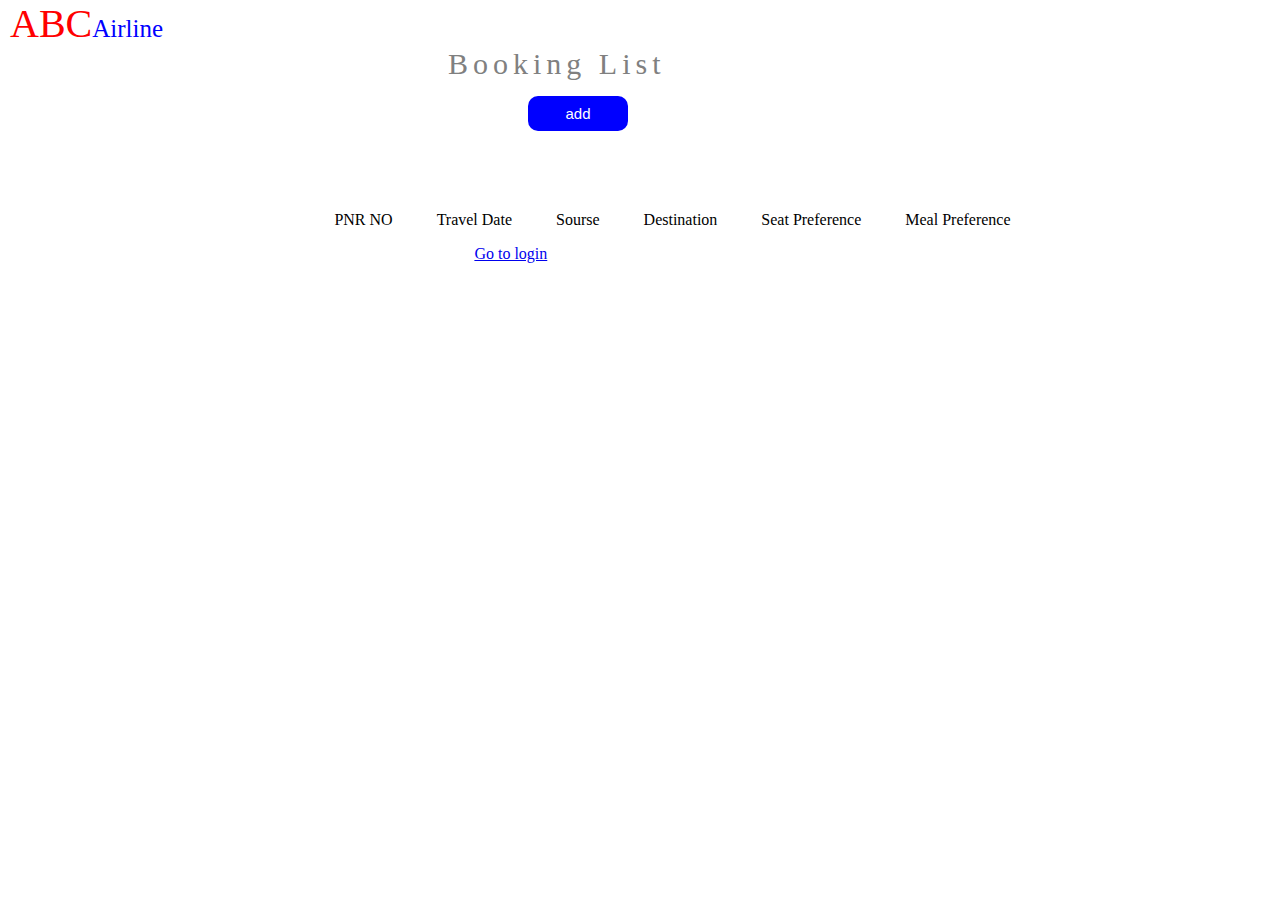
==== bookingList.html @ e1d8e0e2 "Initial commit" ====
<!DOCTYPE html>
<html lang="en">
<head>
    <link rel="stylesheet" href="style.css">
    <meta charset="UTF-8">
    <meta http-equiv="X-UA-Compatible" content="IE=edge">
    <meta name="viewport" content="width=device-width, initial-scale=1.0">
    <title>Booking List</title>
</head>
<body>
    <div id="a">
        <label class="big">ABC<label id="small">Airline</label></label> 
    
    </div>
    <div id="aa">
            <label id="heading">Booking List</label>
            <br>
            <button onclick="push()" class="btn">add</button>
    </div>
            <div id="b" style="margin:5% 0% 0% 23%; width:900px;">
                <!-- <table>
        <tr><td> -->
                <ul id="pnr">
            <li>PNR NO</li>
        </ul>
    <!-- </td>    <td> -->
        <ul id="trvaleDate">
            <li>Travel Date</li>
        </ul> 
    <!-- </td><td> -->
        <ul id="source">
            <li>Sourse</li>
        </ul> 
    <!-- </td><td>    -->
        <ul id="destination">
            <li>Destination</li>
        </ul>
    <!-- </td><td>         -->
        <ul id="seatPreference">
        <li>Seat Preference</li>
        </ul> 
    <!-- </td><td> -->
    
        <ul id="mealPreference">
            <li>Meal Preference</li>
        </ul>
    <!-- </td></tr>
    </table> -->
      <br>
        <a href="login.html" style="margin-left: 20%;">Go to login </a>
    </div>
        <script src="abc.js"></script>
    
</body>
</html>
---- style.css ----
#a{
    margin-left: 10px;
    margin-top:0px ;
}

body{

    margin:0px;
    padding: 0px;
}
.big{
    color:red;
    margin: 0px;
    font-size: 40px;
}
#small{
    font-size: 25px;
    margin-right: 73%;
    color:blue;
}
#book{
    margin-left:43%;
     
}

.separator{
    margin-right: 10px;
    margin-left: 10px;
}
#b{
    margin-left:37%;
    width:500px;
    height: 450px;
    margin-right:20%;
    margin-top: 5%;
}
#bphome{
    margin-left:35%;
    width:500px;
    margin-right:20%;
    margin-top: 1%;
    margin-bottom: 32.5%;
}
#title{
    color:brown;
    /* text-align:center; */
    margin-left:20%;
    font-size: 25px;
    letter-spacing: 2px;

}
.confirm{
    color:green;
    margin-left: 10%;
}
.unp{
    width:150px;
    display: inline-block;
    margin-top: 20px;
}

.btn{
    margin-top: 15px;
    margin-left: 80px;
    height: 35px;
    width:100px;
    background-color: blue;
    font-weight: solid;
    color:white;
    font-size: 15px;
    /* outline: 0px; */
    border-radius: 10px;
    border:0px;
}
.btn:hover{
    background-color: rgb(0, 3, 18);
}

.input{
    height: 25px;
    border: solid 2px;
}
.star{
    color:red;
    margin-left:5px;
}
.msg{
    margin-left:155px ;
    color:red;
    
}
#heading{
   margin-bottom: 10px; 
   font-size: 30px;
   color:grey;
   font-weight:solid;
   letter-spacing:5px;
   
}
#aa{
    
    margin-left:35% ;
}
#c{
    float: left;
}
.error{
    color:red;
    margin-left: 5%;
}
ul{
    display: inline-block;
    list-style-type: none;
}
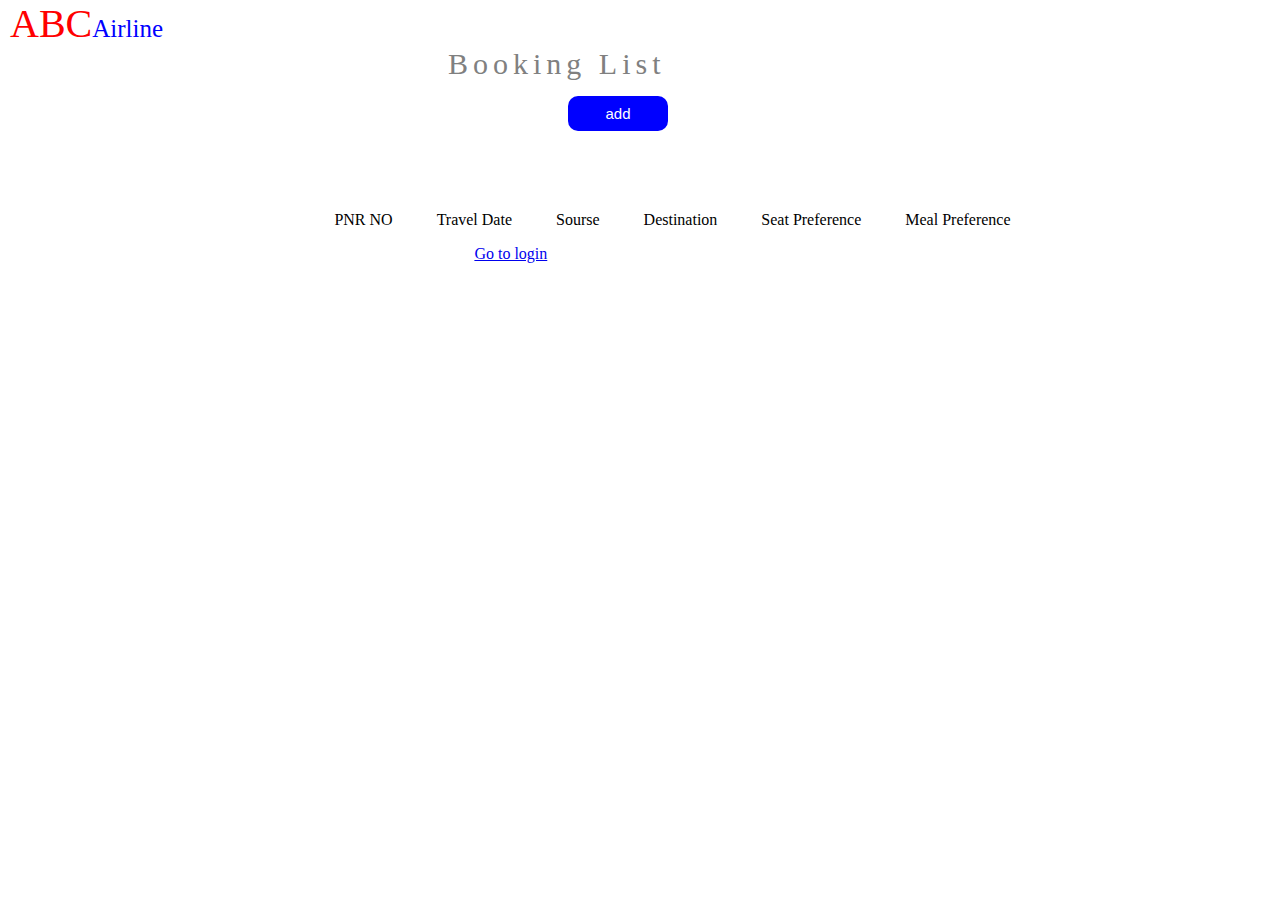
==== commit 64296558: "edited file name" ====
--- a/bookingList.html
+++ b/bookingList.html
@@ -1,5 +1,6 @@
 <!DOCTYPE html>
 <html lang="en">
+
 <head>
     <link rel="stylesheet" href="style.css">
     <meta charset="UTF-8">
@@ -7,49 +8,51 @@
     <meta name="viewport" content="width=device-width, initial-scale=1.0">
     <title>Booking List</title>
 </head>
+
 <body>
     <div id="a">
-        <label class="big">ABC<label id="small">Airline</label></label> 
-    
+        <label class="big">ABC<label id="small">Airline</label></label>
+
     </div>
     <div id="aa">
-            <label id="heading">Booking List</label>
-            <br>
-            <button onclick="push()" class="btn">add</button>
+        <label id="heading">Booking List</label>
+        <br>
+        <button onclick="push()" class="btn">add</button>
     </div>
-            <div id="b" style="margin:5% 0% 0% 23%; width:900px;">
-                <!-- <table>
+    <div id="b" style="margin:5% 0% 0% 23%; width:900px;">
+        <!-- <table>
         <tr><td> -->
-                <ul id="pnr">
+        <ul id="pnr">
             <li>PNR NO</li>
         </ul>
-    <!-- </td>    <td> -->
+        <!-- </td>    <td> -->
         <ul id="trvaleDate">
             <li>Travel Date</li>
-        </ul> 
-    <!-- </td><td> -->
+        </ul>
+        <!-- </td><td> -->
         <ul id="source">
             <li>Sourse</li>
-        </ul> 
-    <!-- </td><td>    -->
+        </ul>
+        <!-- </td><td>    -->
         <ul id="destination">
             <li>Destination</li>
         </ul>
-    <!-- </td><td>         -->
+        <!-- </td><td>         -->
         <ul id="seatPreference">
-        <li>Seat Preference</li>
-        </ul> 
-    <!-- </td><td> -->
-    
+            <li>Seat Preference</li>
+        </ul>
+        <!-- </td><td> -->
+
         <ul id="mealPreference">
             <li>Meal Preference</li>
         </ul>
-    <!-- </td></tr>
+        <!-- </td></tr>
     </table> -->
-      <br>
+        <br>
         <a href="login.html" style="margin-left: 20%;">Go to login </a>
     </div>
-        <script src="abc.js"></script>
-    
+    <script src="abc.js"></script>
+
 </body>
+
 </html>--- a/style.css
+++ b/style.css
@@ -29,7 +29,7 @@
 }
 #b{
     margin-left:37%;
-    width:500px;
+    width:550px;
     height: 450px;
     margin-right:20%;
     margin-top: 5%;
@@ -61,7 +61,7 @@
 
 .btn{
     margin-top: 15px;
-    margin-left: 80px;
+    margin-left: 120px;
     height: 35px;
     width:100px;
     background-color: blue;
@@ -111,4 +111,8 @@
 ul{
     display: inline-block;
     list-style-type: none;
+}
+#register{
+    margin: 0 0 0 110px;
+    font-size: 20px;
 }